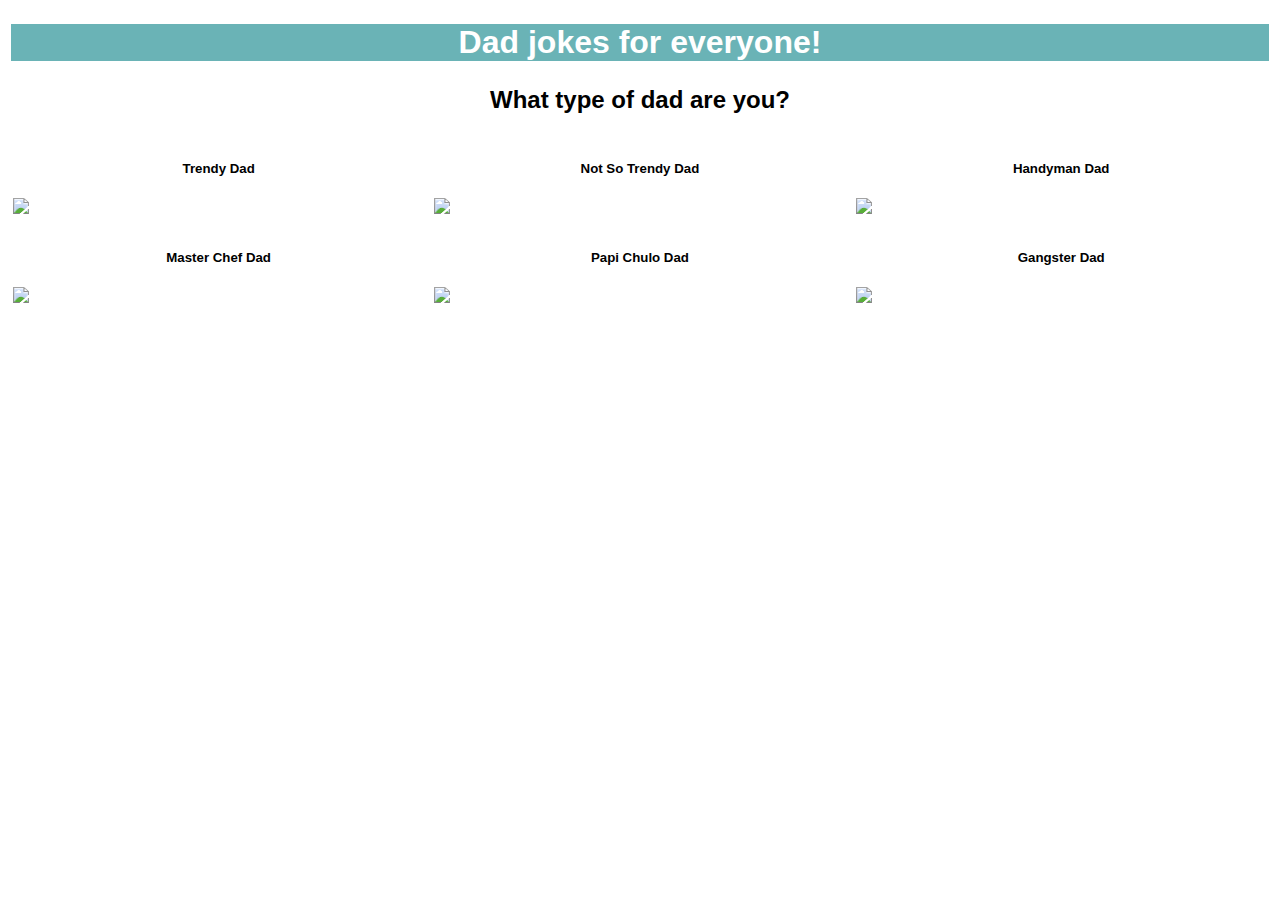
==== index.html @ bab6ac5b "update" ====
<!DOCTYPE html>
<link rel="stylesheet" href="main.css">
<html>
<head>
<title>Dad jokes</title>
</head>
<body>

    <div id='homePage' class='container-fluid' onClick="my_name()">
        <h1><center>Dad jokes for everyone!</center></h1>
    </div>
    
    <div id='dadCategory' class="container=fluid">
        <h2><center>What type of dad are you?</center></h2>
        <div class="row">
            <div class="column">
                <h5><center> Trendy Dad </center></h5>
                <img src="https://tse4.mm.bing.net/th?id=OIP.HoROMhS_OGLVExrsYITSawHaEK&pid=Api"
                style="width:50%">
            </div>
            
            <div class="column">
                <h5><center> Not So Trendy Dad </center></h5>
                <img src="http://i.dailymail.co.uk/i/pix/2016/07/20/12/36708F1B00000578-3699064-Monochrome-m-9_1469013052839.jpg"
                style="width:50%">
            </div>
            
            <div class="column">
                <h5><center> Handyman Dad </center></h5>
                <img src="http://creativeeateries.com.sg/wp-content/uploads/2016/06/handyman-dad.jpg"
                style="width:50%">
            </div>
        </div>
        
        <div class="row">
            <div class="column">
                <h5><center> Master Chef Dad </center></h5>
                <img src="https://i.ytimg.com/vi/aX79JKNNICU/maxresdefault.jpg"
                style="width:50%">
            </div>
            
            <div class="column">
                <h5><center> Papi Chulo Dad </center></h5>
                <img src="http://media.mensxp.com/media/photogallery/2013/Nov/dwaynejohnsongoogleplus_1385642122.jpg"
                style="width:50%">
            </div>
            
            <div class="column">
                <h5><center> Gangster Dad </center></h5>
                <img src="https://tse3.mm.bing.net/th?id=OIP.J_7JRRB6enB6-98Maq_M1QHaE8&pid=Api"
                style="width:50%">
            </div>
           
            
        </div>
        
        <div class="row">
            
        </div>
        
        <div class="row">
            <div class="column">
                
            </div>
        </div>
        
        
    </div>



</body>
</html>
---- main.css ----
h1 {
    border: 3px solid white;
    background-color:#6AB3B6;
    color: white;
    font-family: "Arial Black", Gadget, sans-serif;
}

body {
    font-family: Arial;
    background-color:white; 
}

* {
    box-sizing: border-box;
}

.column {
    float: left;
    width: 33.33%;
    padding: 5px;
}

/* Clearfix (clear floats) */
.row::after {
    content: "";
    clear: both;
    display: table;
}
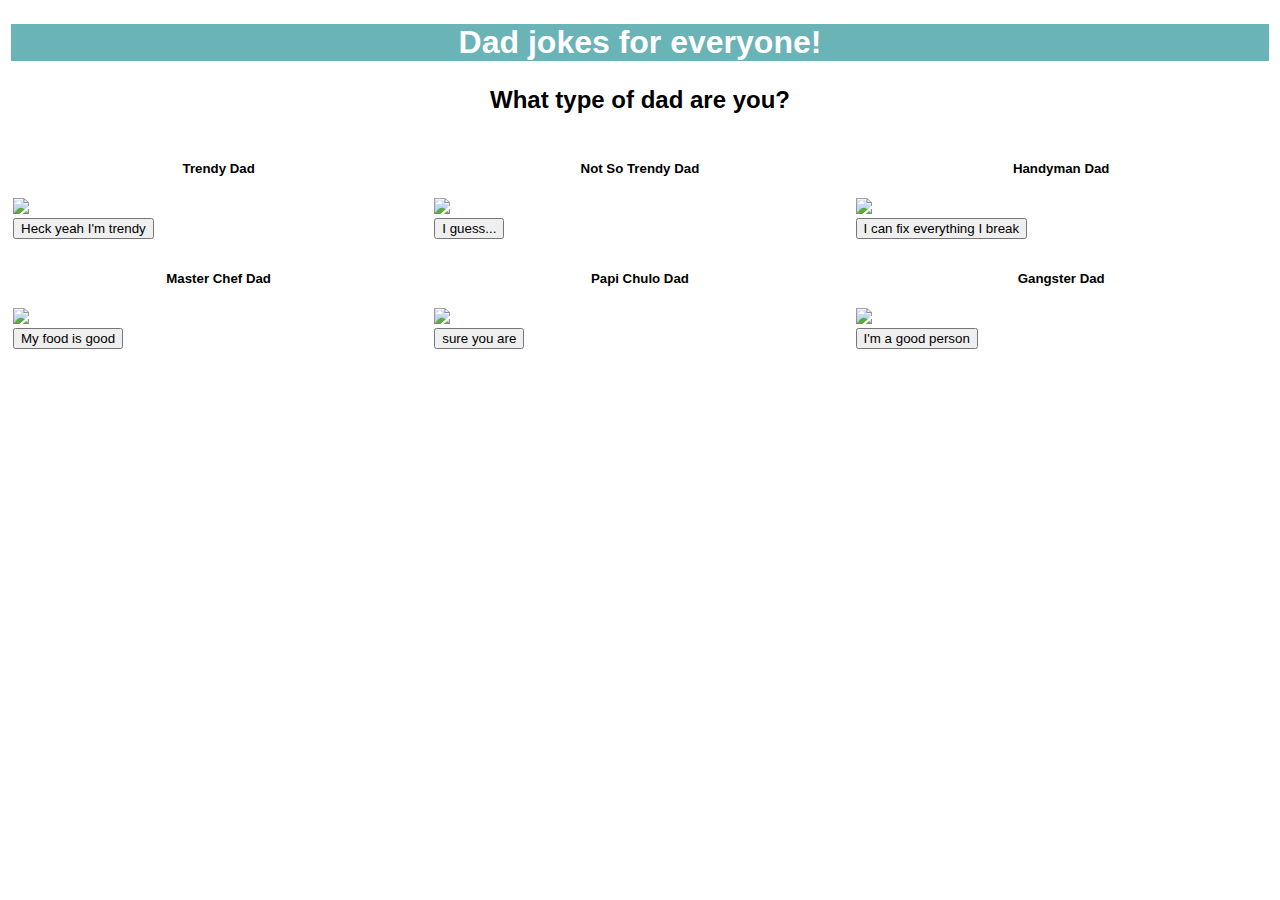
==== commit db92ff68: "update" ====
--- a/index.html
+++ b/index.html
@@ -1,5 +1,7 @@
   <!DOCTYPE html>
 <link rel="stylesheet" href="main.css">
+<script src="main.js"></script>
+
 <html>
 <head>
 <title>Dad jokes</title>
@@ -17,18 +19,24 @@
                 <h5><center> Trendy Dad </center></h5>
                 <img src="https://tse4.mm.bing.net/th?id=OIP.HoROMhS_OGLVExrsYITSawHaEK&pid=Api"
                 style="width:50%">
+                <br>
+                <input id="trendydad" type="submit" onclick="trendyDad()" value="Heck yeah I'm trendy">
             </div>
             
             <div class="column">
                 <h5><center> Not So Trendy Dad </center></h5>
-                <img src="http://i.dailymail.co.uk/i/pix/2016/07/20/12/36708F1B00000578-3699064-Monochrome-m-9_1469013052839.jpg"
+                <img src="https://i.dailymail.co.uk/i/pix/2016/07/20/12/36708F1B00000578-3699064-Monochrome-m-9_1469013052839.jpg"
                 style="width:50%">
+                <br>
+                <input id="nottrendydad" type="submit" onclick="nottrendyDad()" value="I guess...">
             </div>
             
             <div class="column">
                 <h5><center> Handyman Dad </center></h5>
-                <img src="http://creativeeateries.com.sg/wp-content/uploads/2016/06/handyman-dad.jpg"
+                <img src="https://creativeeateries.com.sg/wp-content/uploads/2016/06/handyman-dad.jpg"
                 style="width:50%">
+                <br>
+                <input id="handymandad" type="submit" onclick="handymanDad()" value="I can fix everything I break">
             </div>
         </div>
         
@@ -37,37 +45,33 @@
                 <h5><center> Master Chef Dad </center></h5>
                 <img src="https://i.ytimg.com/vi/aX79JKNNICU/maxresdefault.jpg"
                 style="width:50%">
+                <br>
+                <input id="masterchefdad" type="submit" onclick="chefDad()" value="My food is good">
             </div>
             
             <div class="column">
                 <h5><center> Papi Chulo Dad </center></h5>
                 <img src="http://media.mensxp.com/media/photogallery/2013/Nov/dwaynejohnsongoogleplus_1385642122.jpg"
                 style="width:50%">
+                <br>
+                <input id="papichulodad" type="submit" onclick="chuloDad()" value="sure you are">
             </div>
             
             <div class="column">
                 <h5><center> Gangster Dad </center></h5>
                 <img src="https://tse3.mm.bing.net/th?id=OIP.J_7JRRB6enB6-98Maq_M1QHaE8&pid=Api"
                 style="width:50%">
-            </div>
-           
-            
-        </div>
-        
-        <div class="row">
-            
-        </div>
-        
-        <div class="row">
-            <div class="column">
+                <br>
+                <input id="gangsterdad" type="submit" onclick="gangsterDad()" value="I'm a good person" href="joke.html">
                 
             </div>
         </div>
-        
-        
     </div>
 
 
 
 </body>
+
+
+
 </html>--- a/main.css
+++ b/main.css
@@ -5,12 +5,16 @@
     font-family: "Arial Black", Gadget, sans-serif;
 }
 
+h5 {
+    float: center;
+}
+
 body {
     font-family: Arial;
     background-color:white; 
 }
 
-* {
+*{
     box-sizing: border-box;
 }
 
@@ -20,7 +24,6 @@
     padding: 5px;
 }
 
-/* Clearfix (clear floats) */
 .row::after {
     content: "";
     clear: both;
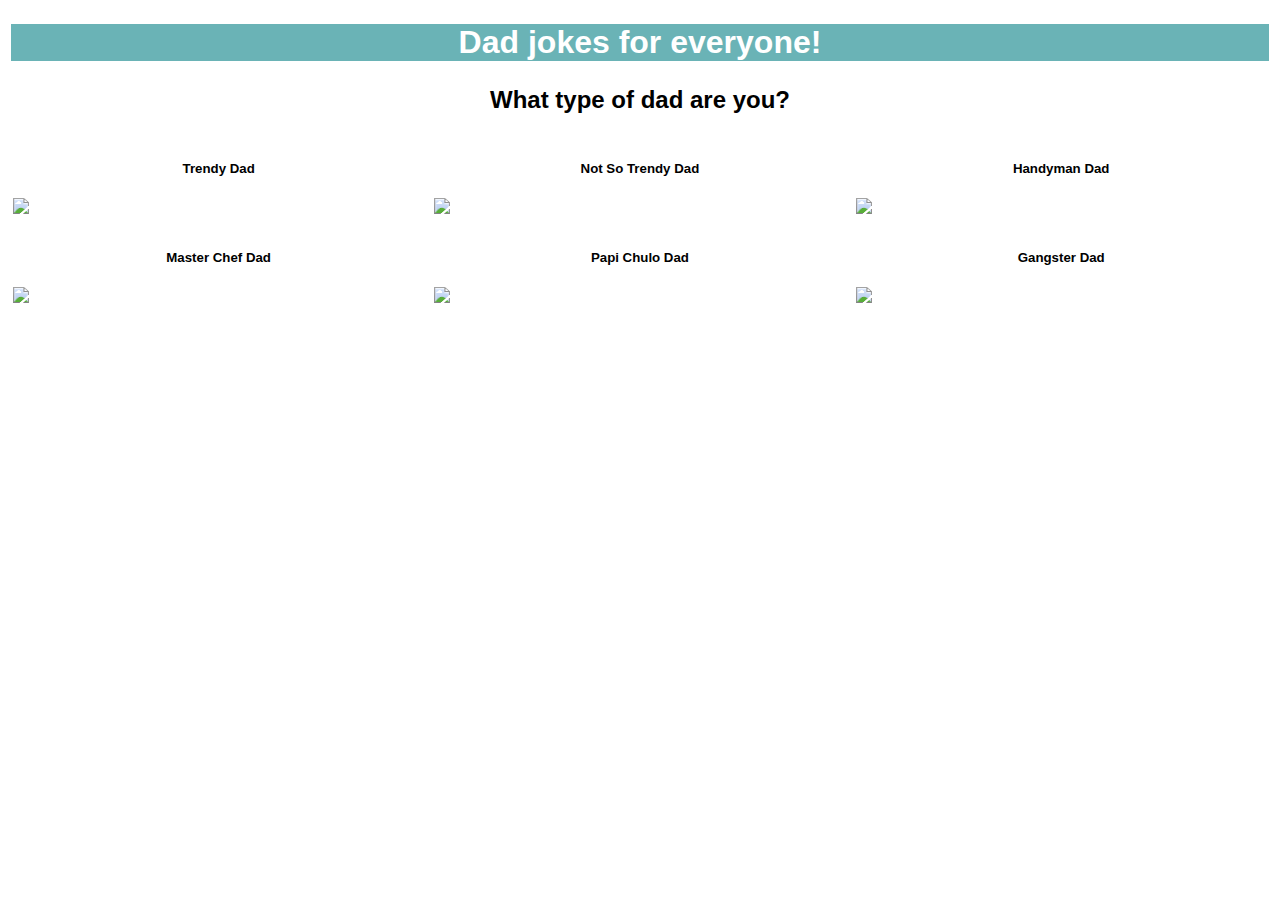
==== commit 0a33819a: "Final project" ====
--- a/index.html
+++ b/index.html
@@ -1,7 +1,7 @@
   <!DOCTYPE html>
 <link rel="stylesheet" href="main.css">
 <script src="main.js"></script>
-
+<script src="https://code.jquery.com/jquery-1.10.2.js"></script>
 <html>
 <head>
 <title>Dad jokes</title>
@@ -13,30 +13,28 @@
     </div>
     
     <div id='dadCategory' class="container=fluid">
+        <p id="jokeText" align="center"></p>
         <h2><center>What type of dad are you?</center></h2>
         <div class="row">
             <div class="column">
                 <h5><center> Trendy Dad </center></h5>
                 <img src="https://tse4.mm.bing.net/th?id=OIP.HoROMhS_OGLVExrsYITSawHaEK&pid=Api"
-                style="width:50%">
+                style="width:50%" onclick="trendyDad()">
                 <br>
-                <input id="trendydad" type="submit" onclick="trendyDad()" value="Heck yeah I'm trendy">
             </div>
             
             <div class="column">
                 <h5><center> Not So Trendy Dad </center></h5>
                 <img src="https://i.dailymail.co.uk/i/pix/2016/07/20/12/36708F1B00000578-3699064-Monochrome-m-9_1469013052839.jpg"
-                style="width:50%">
+                style="width:50%" onclick="nottrendyDad()">
                 <br>
-                <input id="nottrendydad" type="submit" onclick="nottrendyDad()" value="I guess...">
             </div>
             
             <div class="column">
                 <h5><center> Handyman Dad </center></h5>
                 <img src="https://creativeeateries.com.sg/wp-content/uploads/2016/06/handyman-dad.jpg"
-                style="width:50%">
+                style="width:50%" onclick="handymanDad()">
                 <br>
-                <input id="handymandad" type="submit" onclick="handymanDad()" value="I can fix everything I break">
             </div>
         </div>
         
@@ -44,25 +42,22 @@
             <div class="column">
                 <h5><center> Master Chef Dad </center></h5>
                 <img src="https://i.ytimg.com/vi/aX79JKNNICU/maxresdefault.jpg"
-                style="width:50%">
+                style="width:50%" onclick="chefDad()">
                 <br>
-                <input id="masterchefdad" type="submit" onclick="chefDad()" value="My food is good">
             </div>
             
             <div class="column">
                 <h5><center> Papi Chulo Dad </center></h5>
                 <img src="http://media.mensxp.com/media/photogallery/2013/Nov/dwaynejohnsongoogleplus_1385642122.jpg"
-                style="width:50%">
+                style="width:50%" onclick="chuloDad()">
                 <br>
-                <input id="papichulodad" type="submit" onclick="chuloDad()" value="sure you are">
             </div>
             
             <div class="column">
                 <h5><center> Gangster Dad </center></h5>
                 <img src="https://tse3.mm.bing.net/th?id=OIP.J_7JRRB6enB6-98Maq_M1QHaE8&pid=Api"
-                style="width:50%">
+                style="width:50%" onclick="gangsterDad()">
                 <br>
-                <input id="gangsterdad" type="submit" onclick="gangsterDad()" value="I'm a good person" href="joke.html">
                 
             </div>
         </div>
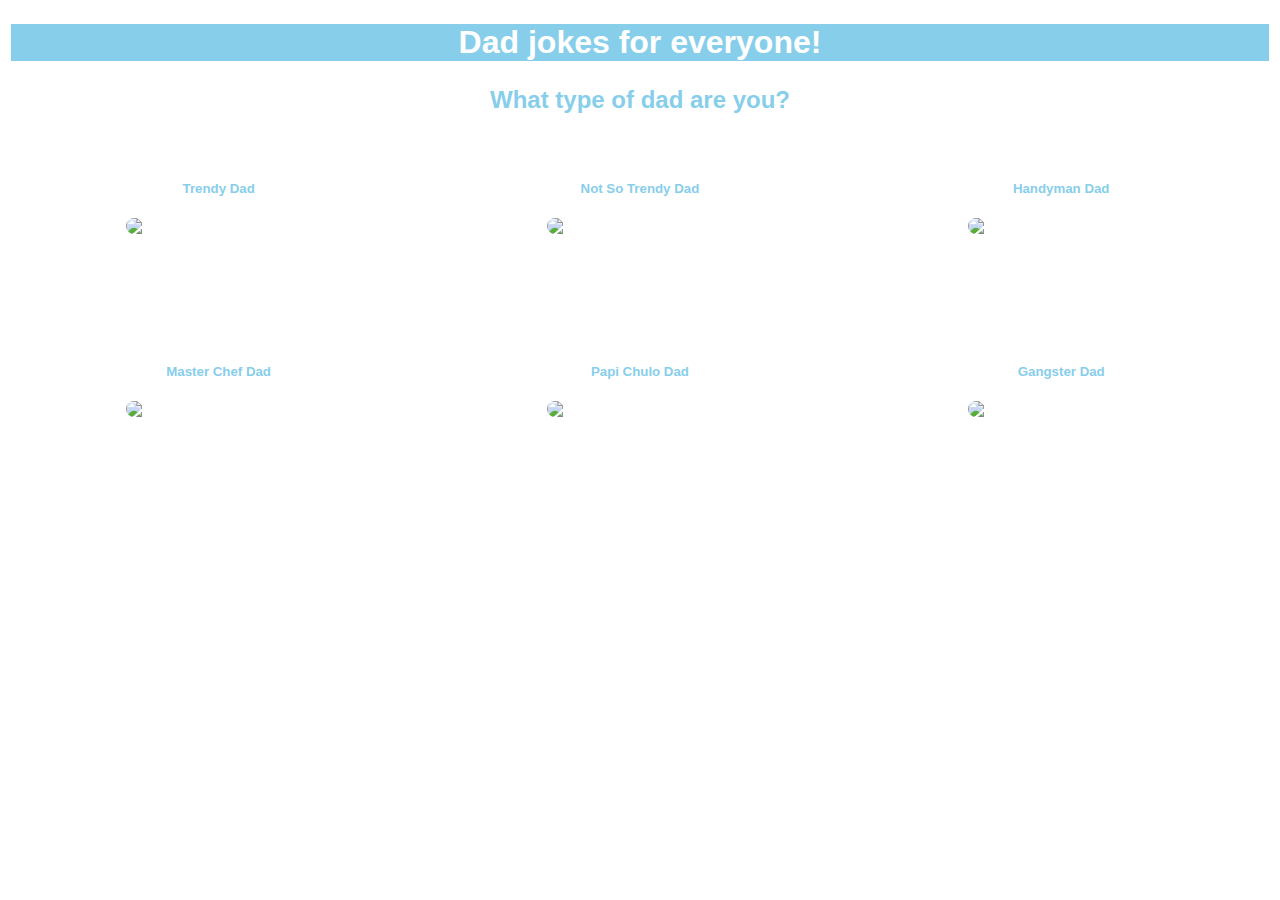
==== commit 0cfefaaa: "finished" ====
--- a/index.html
+++ b/index.html
@@ -17,7 +17,7 @@
         <h2><center>What type of dad are you?</center></h2>
         <div class="row">
             <div class="column">
-                <h5><center> Trendy Dad </center></h5>
+                <h5><center>Trendy Dad</center></h5>
                 <img src="https://tse4.mm.bing.net/th?id=OIP.HoROMhS_OGLVExrsYITSawHaEK&pid=Api"
                 style="width:50%" onclick="trendyDad()">
                 <br>
--- a/main.css
+++ b/main.css
@@ -1,16 +1,24 @@
 h1 {
     border: 3px solid white;
-    background-color:#6AB3B6;
+    background-color:skyblue;
     color: white;
     font-family: "Arial Black", Gadget, sans-serif;
 }
 
+h2 {
+    font-family: "Arial Black", Gadget, sans-serif;
+    float: center;
+    color: skyblue;
+}
+
 h5 {
+    font-family: "Arial Black", Gadget, sans-serif;
     float: center;
+    color: skyblue;
 }
 
 body {
-    font-family: Arial;
+    font-family: "Arial Black", Gadget, sans-serif;
     background-color:white; 
 }
 
@@ -21,11 +29,28 @@
 .column {
     float: left;
     width: 33.33%;
-    padding: 5px;
+    padding: 25px;
+    padding-left: 25 px; 
+    padding-right: 25px;
 }
 
 .row::after {
     content: "";
     clear: both;
     display: table;
-}+    padding-top: 40px;
+    clear: both;
+    display: table;
+    padding-left: 25 px; 
+    padding-right: 25px;
+
+}
+
+img {
+    border-radius: 8px;
+    float: center;
+    display: block;
+    margin-left: auto;
+    margin-right: auto;
+    
+}
